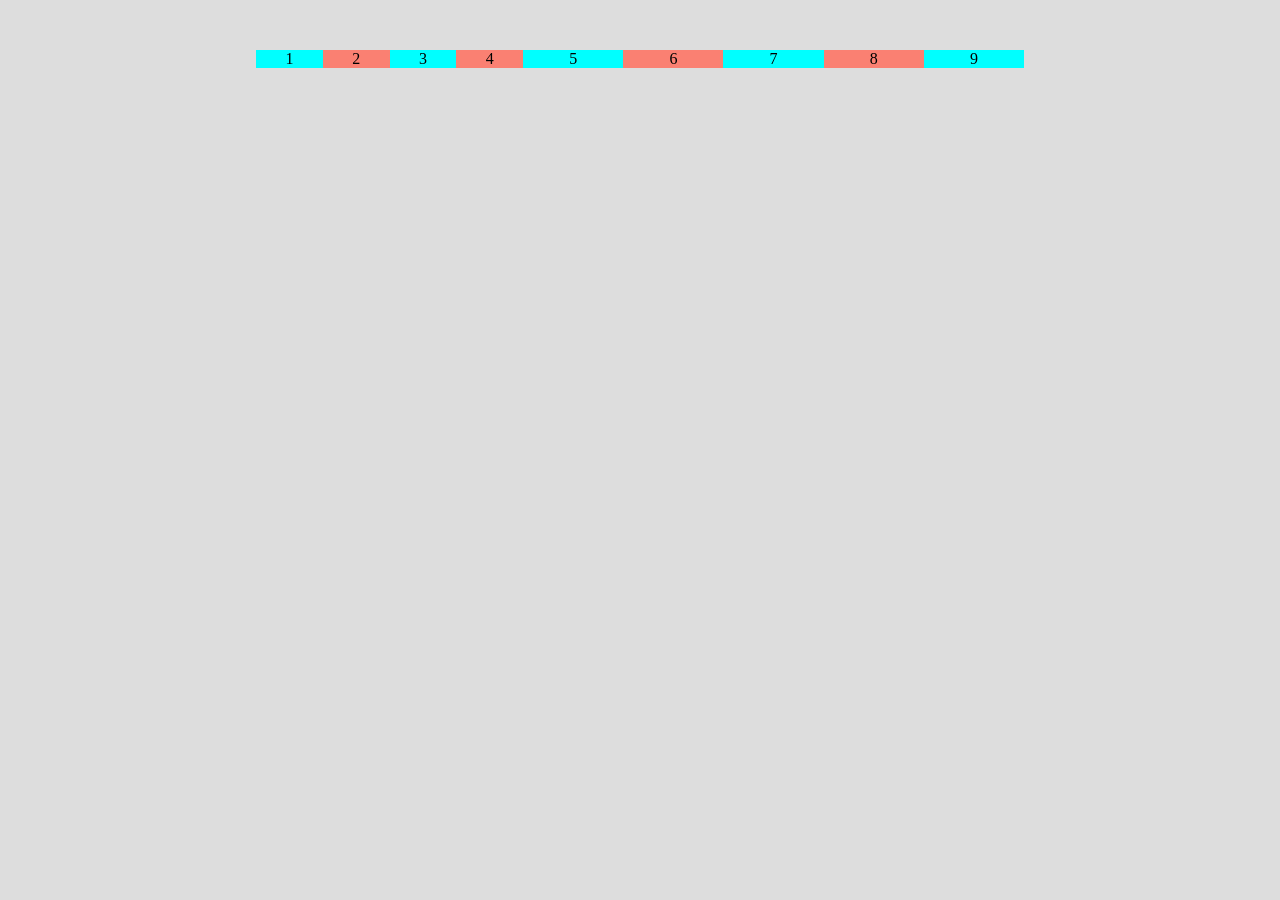
==== latihan-3/index.html @ 00fbf6c4 "membuat file belajar grid" ====
<!DOCTYPE html>
<html lang="en">

<head>
    <meta charset="UTF-8">
    <meta name="viewport" content="width=device-width, initial-scale=1.0">
    <title>special keyword and function</title>
    <link rel="stylesheet" href="style.css">
</head>

<body>
    <div class="container">
        <div class="item">1</div>
        <div class="item">2</div>
        <div class="item">3</div>
        <div class="item">4</div>
        <div class="item">5</div>
        <div class="item">6</div>
        <div class="item">7</div>
        <div class="item">8</div>
        <div class="item">9</div>
    </div>
</body>

</html>
---- latihan-3/style.css ----
* {
  margin: 0;
  padding: 0;
}

body {
  background-color: #ddd;
}

.container {
  width: 60%;
  margin: 50px auto;
  display: grid;
  grid-template-columns: repeat(4, 1fr) repeat(5, 1.5fr);
}

.item {
  background-color: aqua;
  display: flex;
  justify-content: center;
  align-items: center;
}

.item:nth-child(even) {
  background-color: salmon;
}
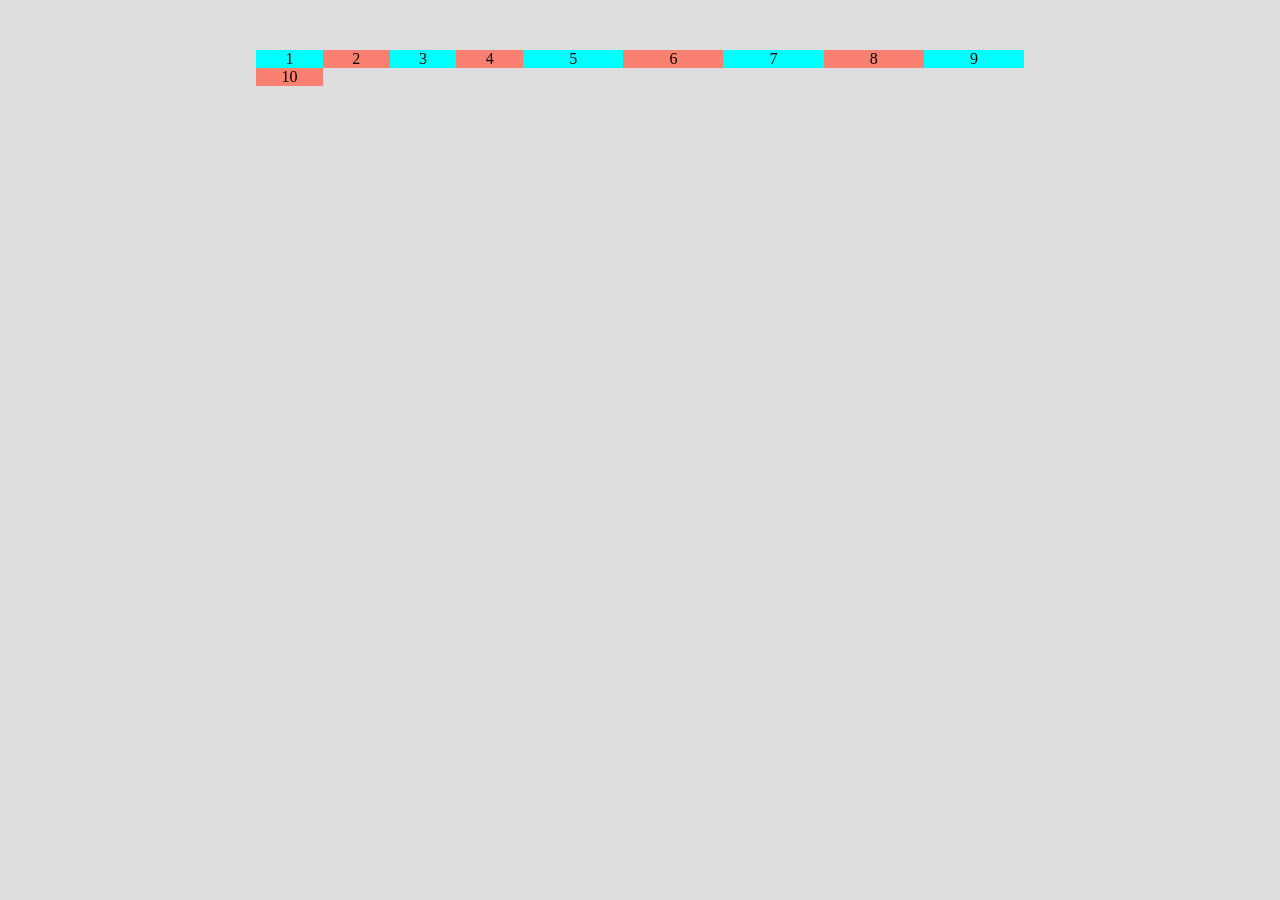
==== commit be5fa9cf: "index.html" ====
--- a/latihan-3/index.html
+++ b/latihan-3/index.html
@@ -19,7 +19,8 @@
         <div class="item">7</div>
         <div class="item">8</div>
         <div class="item">9</div>
+        <div class="item">10</div>
     </div>
 </body>
 
-</html>+</html>
